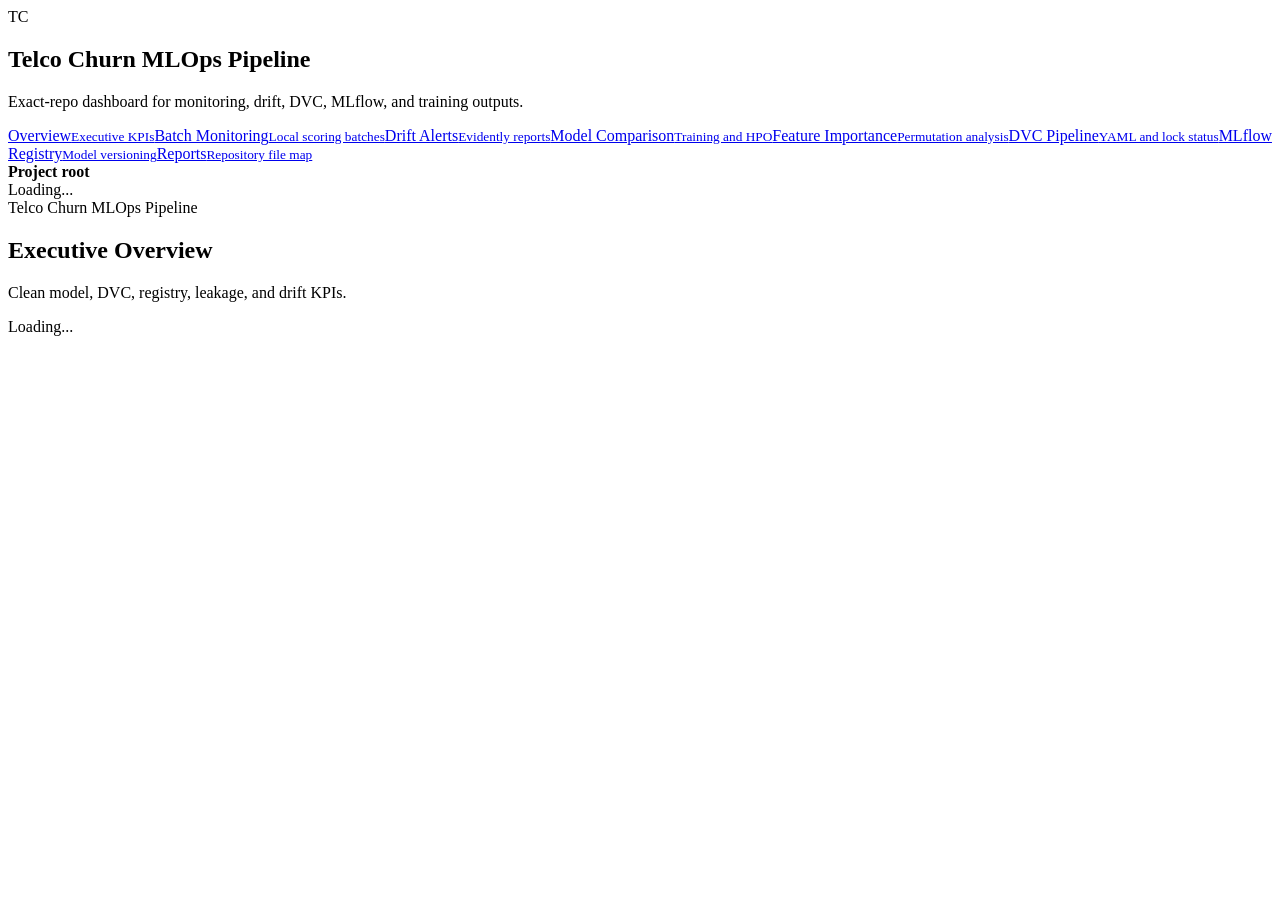
==== dashboard/web/index.html @ 350782d5 "feat: add Telco Churn MLOps dashboard and training notebook" ====
<!doctype html><html lang="en"><head><meta charset="utf-8"><meta name="viewport" content="width=device-width,initial-scale=1"><title>Executive Overview — Telco Churn MLOps Pipeline</title><link rel="stylesheet" href="/static/styles.css"></head><body data-page="overview"><div class="layout"><aside class="sidebar"><div class="brand"><div class="logo">TC</div><div><h1>Telco Churn MLOps Pipeline</h1><p>Exact-repo dashboard for monitoring, drift, DVC, MLflow, and training outputs.</p></div></div><nav class="nav"><a href="/overview">Overview<small>Executive KPIs</small></a><a href="/monitoring">Batch Monitoring<small>Local scoring batches</small></a><a href="/drift">Drift Alerts<small>Evidently reports</small></a><a href="/models">Model Comparison<small>Training and HPO</small></a><a href="/features">Feature Importance<small>Permutation analysis</small></a><a href="/dvc">DVC Pipeline<small>YAML and lock status</small></a><a href="/registry">MLflow Registry<small>Model versioning</small></a><a href="/reports">Reports<small>Repository file map</small></a></nav><div class="root-box"><strong>Project root</strong><br><span data-root>Loading...</span></div></aside><main id="content"><section class="hero"><div><div class="eyebrow">Telco Churn MLOps Pipeline</div><h2>Executive Overview</h2><p>Clean model, DVC, registry, leakage, and drift KPIs.</p></div></section><div class="card">Loading...</div></main></div><script src="/static/app.js"></script><script>document.querySelectorAll('.nav a').forEach(a=>{if(a.getAttribute('href')==='/overview')a.classList.add('active')})</script></body></html>
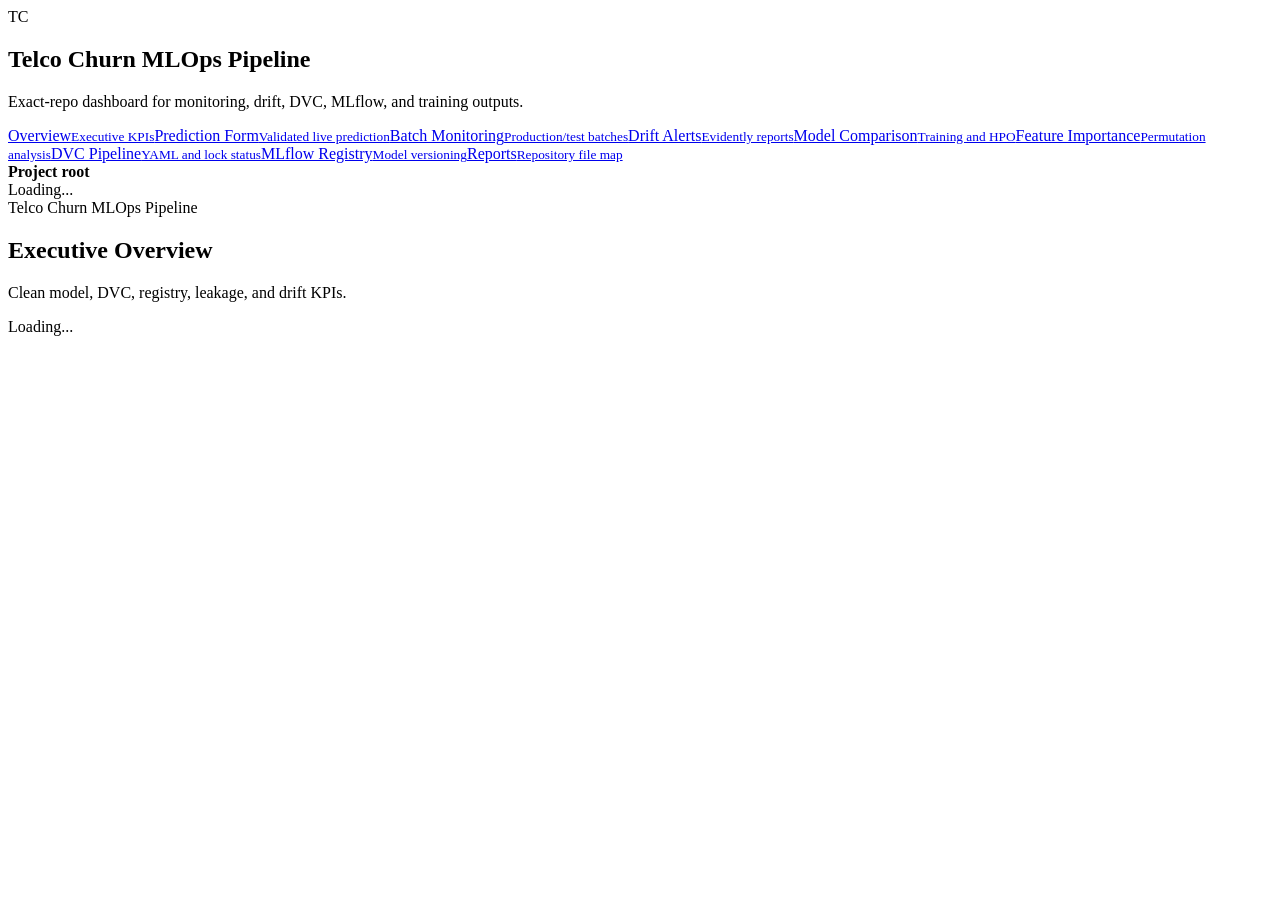
==== commit 285d25b6: "feat: add updated dashboard and model artifacts" ====
--- a/dashboard/web/index.html
+++ b/dashboard/web/index.html
@@ -1 +1 @@
-<!doctype html><html lang="en"><head><meta charset="utf-8"><meta name="viewport" content="width=device-width,initial-scale=1"><title>Executive Overview — Telco Churn MLOps Pipeline</title><link rel="stylesheet" href="/static/styles.css"></head><body data-page="overview"><div class="layout"><aside class="sidebar"><div class="brand"><div class="logo">TC</div><div><h1>Telco Churn MLOps Pipeline</h1><p>Exact-repo dashboard for monitoring, drift, DVC, MLflow, and training outputs.</p></div></div><nav class="nav"><a href="/overview">Overview<small>Executive KPIs</small></a><a href="/monitoring">Batch Monitoring<small>Local scoring batches</small></a><a href="/drift">Drift Alerts<small>Evidently reports</small></a><a href="/models">Model Comparison<small>Training and HPO</small></a><a href="/features">Feature Importance<small>Permutation analysis</small></a><a href="/dvc">DVC Pipeline<small>YAML and lock status</small></a><a href="/registry">MLflow Registry<small>Model versioning</small></a><a href="/reports">Reports<small>Repository file map</small></a></nav><div class="root-box"><strong>Project root</strong><br><span data-root>Loading...</span></div></aside><main id="content"><section class="hero"><div><div class="eyebrow">Telco Churn MLOps Pipeline</div><h2>Executive Overview</h2><p>Clean model, DVC, registry, leakage, and drift KPIs.</p></div></section><div class="card">Loading...</div></main></div><script src="/static/app.js"></script><script>document.querySelectorAll('.nav a').forEach(a=>{if(a.getAttribute('href')==='/overview')a.classList.add('active')})</script></body></html>
+<!doctype html><html lang="en"><head><meta charset="utf-8"><meta name="viewport" content="width=device-width,initial-scale=1"><title>Executive Overview — Telco Churn MLOps Pipeline</title><link rel="stylesheet" href="/static/styles.css"></head><body data-page="overview"><div class="layout"><aside class="sidebar"><div class="brand"><div class="logo">TC</div><div><h1>Telco Churn MLOps Pipeline</h1><p>Exact-repo dashboard for monitoring, drift, DVC, MLflow, and training outputs.</p></div></div><nav class="nav"><a href="/overview">Overview<small>Executive KPIs</small></a><a href="/predict">Prediction Form<small>Validated live prediction</small></a><a href="/monitoring">Batch Monitoring<small>Production/test batches</small></a><a href="/drift">Drift Alerts<small>Evidently reports</small></a><a href="/models">Model Comparison<small>Training and HPO</small></a><a href="/features">Feature Importance<small>Permutation analysis</small></a><a href="/dvc">DVC Pipeline<small>YAML and lock status</small></a><a href="/registry">MLflow Registry<small>Model versioning</small></a><a href="/reports">Reports<small>Repository file map</small></a></nav><div class="root-box"><strong>Project root</strong><br><span data-root>Loading...</span></div></aside><main id="content"><section class="hero"><div><div class="eyebrow">Telco Churn MLOps Pipeline</div><h2>Executive Overview</h2><p>Clean model, DVC, registry, leakage, and drift KPIs.</p></div></section><div class="card">Loading...</div></main></div><script src="/static/app.js"></script><script>document.querySelectorAll('.nav a').forEach(a=>{if(a.getAttribute('href')==='/overview')a.classList.add('active')})</script></body></html>
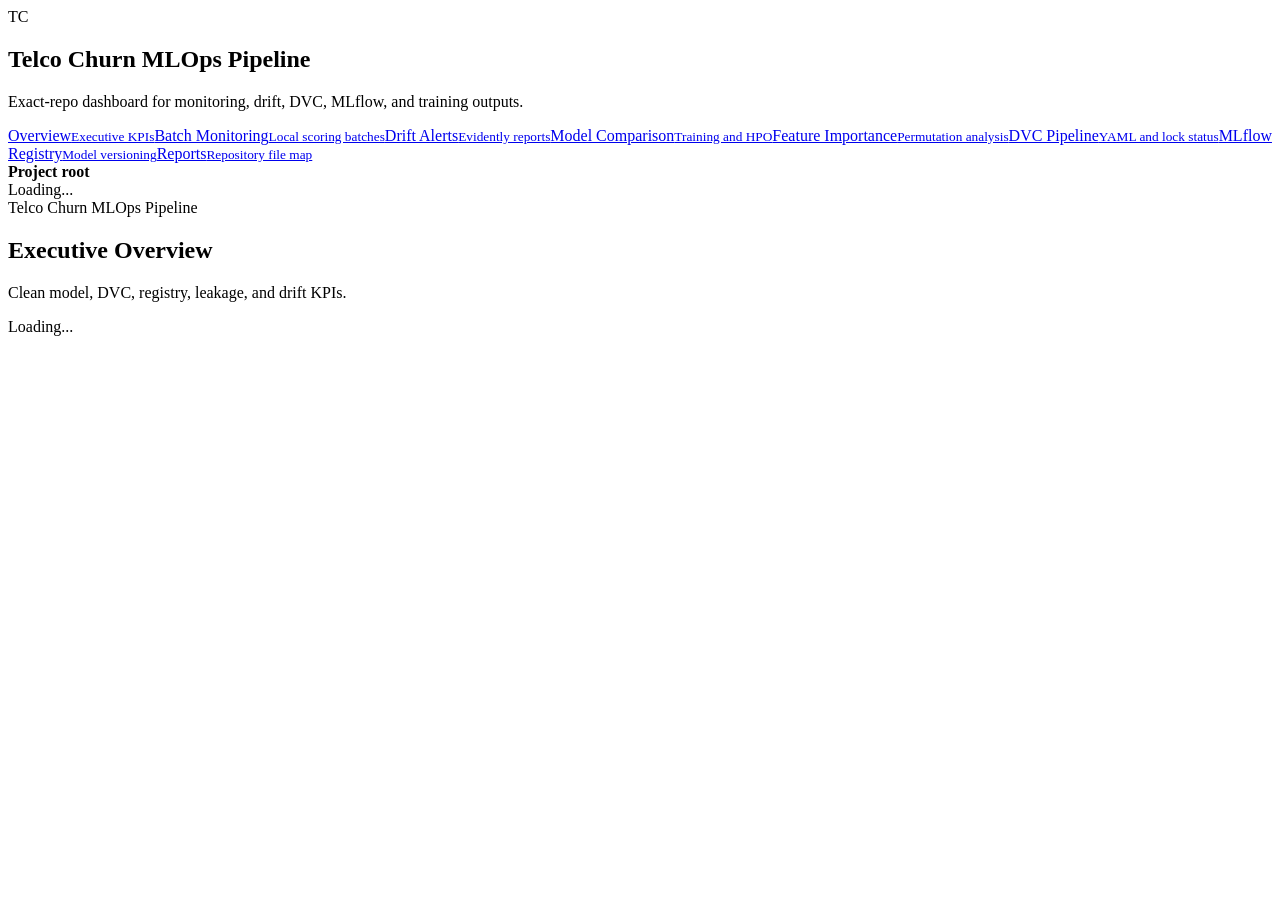
==== commit 8c62c902: "Revert "feat: add updated dashboard and model artifacts"" ====
--- a/dashboard/web/index.html
+++ b/dashboard/web/index.html
@@ -1 +1 @@
-<!doctype html><html lang="en"><head><meta charset="utf-8"><meta name="viewport" content="width=device-width,initial-scale=1"><title>Executive Overview — Telco Churn MLOps Pipeline</title><link rel="stylesheet" href="/static/styles.css"></head><body data-page="overview"><div class="layout"><aside class="sidebar"><div class="brand"><div class="logo">TC</div><div><h1>Telco Churn MLOps Pipeline</h1><p>Exact-repo dashboard for monitoring, drift, DVC, MLflow, and training outputs.</p></div></div><nav class="nav"><a href="/overview">Overview<small>Executive KPIs</small></a><a href="/predict">Prediction Form<small>Validated live prediction</small></a><a href="/monitoring">Batch Monitoring<small>Production/test batches</small></a><a href="/drift">Drift Alerts<small>Evidently reports</small></a><a href="/models">Model Comparison<small>Training and HPO</small></a><a href="/features">Feature Importance<small>Permutation analysis</small></a><a href="/dvc">DVC Pipeline<small>YAML and lock status</small></a><a href="/registry">MLflow Registry<small>Model versioning</small></a><a href="/reports">Reports<small>Repository file map</small></a></nav><div class="root-box"><strong>Project root</strong><br><span data-root>Loading...</span></div></aside><main id="content"><section class="hero"><div><div class="eyebrow">Telco Churn MLOps Pipeline</div><h2>Executive Overview</h2><p>Clean model, DVC, registry, leakage, and drift KPIs.</p></div></section><div class="card">Loading...</div></main></div><script src="/static/app.js"></script><script>document.querySelectorAll('.nav a').forEach(a=>{if(a.getAttribute('href')==='/overview')a.classList.add('active')})</script></body></html>
+<!doctype html><html lang="en"><head><meta charset="utf-8"><meta name="viewport" content="width=device-width,initial-scale=1"><title>Executive Overview — Telco Churn MLOps Pipeline</title><link rel="stylesheet" href="/static/styles.css"></head><body data-page="overview"><div class="layout"><aside class="sidebar"><div class="brand"><div class="logo">TC</div><div><h1>Telco Churn MLOps Pipeline</h1><p>Exact-repo dashboard for monitoring, drift, DVC, MLflow, and training outputs.</p></div></div><nav class="nav"><a href="/overview">Overview<small>Executive KPIs</small></a><a href="/monitoring">Batch Monitoring<small>Local scoring batches</small></a><a href="/drift">Drift Alerts<small>Evidently reports</small></a><a href="/models">Model Comparison<small>Training and HPO</small></a><a href="/features">Feature Importance<small>Permutation analysis</small></a><a href="/dvc">DVC Pipeline<small>YAML and lock status</small></a><a href="/registry">MLflow Registry<small>Model versioning</small></a><a href="/reports">Reports<small>Repository file map</small></a></nav><div class="root-box"><strong>Project root</strong><br><span data-root>Loading...</span></div></aside><main id="content"><section class="hero"><div><div class="eyebrow">Telco Churn MLOps Pipeline</div><h2>Executive Overview</h2><p>Clean model, DVC, registry, leakage, and drift KPIs.</p></div></section><div class="card">Loading...</div></main></div><script src="/static/app.js"></script><script>document.querySelectorAll('.nav a').forEach(a=>{if(a.getAttribute('href')==='/overview')a.classList.add('active')})</script></body></html>
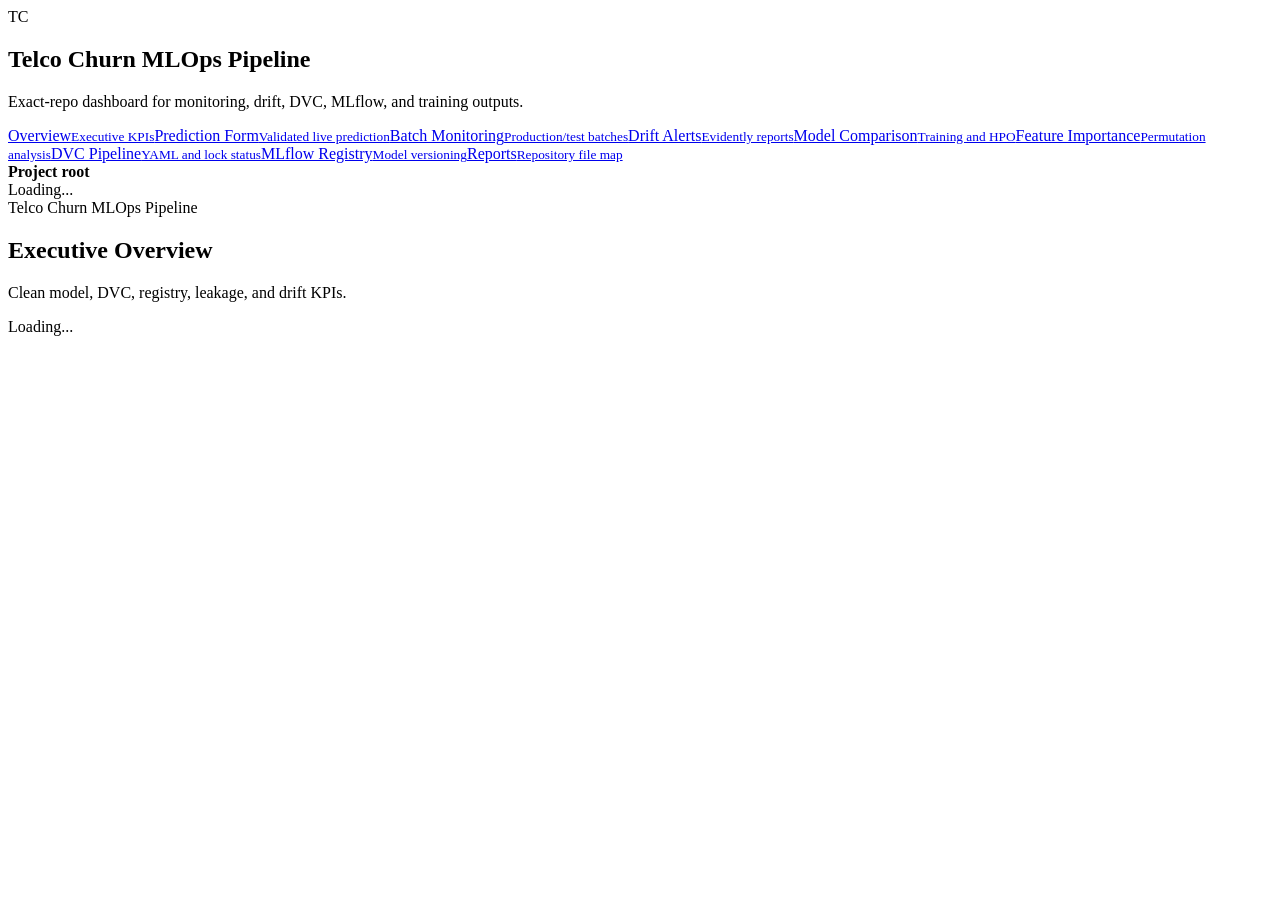
==== commit 27d244fb: "chore: dashboard" ====
--- a/dashboard/web/index.html
+++ b/dashboard/web/index.html
@@ -1 +1 @@
-<!doctype html><html lang="en"><head><meta charset="utf-8"><meta name="viewport" content="width=device-width,initial-scale=1"><title>Executive Overview — Telco Churn MLOps Pipeline</title><link rel="stylesheet" href="/static/styles.css"></head><body data-page="overview"><div class="layout"><aside class="sidebar"><div class="brand"><div class="logo">TC</div><div><h1>Telco Churn MLOps Pipeline</h1><p>Exact-repo dashboard for monitoring, drift, DVC, MLflow, and training outputs.</p></div></div><nav class="nav"><a href="/overview">Overview<small>Executive KPIs</small></a><a href="/monitoring">Batch Monitoring<small>Local scoring batches</small></a><a href="/drift">Drift Alerts<small>Evidently reports</small></a><a href="/models">Model Comparison<small>Training and HPO</small></a><a href="/features">Feature Importance<small>Permutation analysis</small></a><a href="/dvc">DVC Pipeline<small>YAML and lock status</small></a><a href="/registry">MLflow Registry<small>Model versioning</small></a><a href="/reports">Reports<small>Repository file map</small></a></nav><div class="root-box"><strong>Project root</strong><br><span data-root>Loading...</span></div></aside><main id="content"><section class="hero"><div><div class="eyebrow">Telco Churn MLOps Pipeline</div><h2>Executive Overview</h2><p>Clean model, DVC, registry, leakage, and drift KPIs.</p></div></section><div class="card">Loading...</div></main></div><script src="/static/app.js"></script><script>document.querySelectorAll('.nav a').forEach(a=>{if(a.getAttribute('href')==='/overview')a.classList.add('active')})</script></body></html>
+<!doctype html><html lang="en"><head><meta charset="utf-8"><meta name="viewport" content="width=device-width,initial-scale=1"><title>Executive Overview — Telco Churn MLOps Pipeline</title><link rel="stylesheet" href="/static/styles.css"></head><body data-page="overview"><div class="layout"><aside class="sidebar"><div class="brand"><div class="logo">TC</div><div><h1>Telco Churn MLOps Pipeline</h1><p>Exact-repo dashboard for monitoring, drift, DVC, MLflow, and training outputs.</p></div></div><nav class="nav"><a href="/overview">Overview<small>Executive KPIs</small></a><a href="/predict">Prediction Form<small>Validated live prediction</small></a><a href="/monitoring">Batch Monitoring<small>Production/test batches</small></a><a href="/drift">Drift Alerts<small>Evidently reports</small></a><a href="/models">Model Comparison<small>Training and HPO</small></a><a href="/features">Feature Importance<small>Permutation analysis</small></a><a href="/dvc">DVC Pipeline<small>YAML and lock status</small></a><a href="/registry">MLflow Registry<small>Model versioning</small></a><a href="/reports">Reports<small>Repository file map</small></a></nav><div class="root-box"><strong>Project root</strong><br><span data-root>Loading...</span></div></aside><main id="content"><section class="hero"><div><div class="eyebrow">Telco Churn MLOps Pipeline</div><h2>Executive Overview</h2><p>Clean model, DVC, registry, leakage, and drift KPIs.</p></div></section><div class="card">Loading...</div></main></div><script src="/static/app.js"></script><script>document.querySelectorAll('.nav a').forEach(a=>{if(a.getAttribute('href')==='/overview')a.classList.add('active')})</script></body></html>
